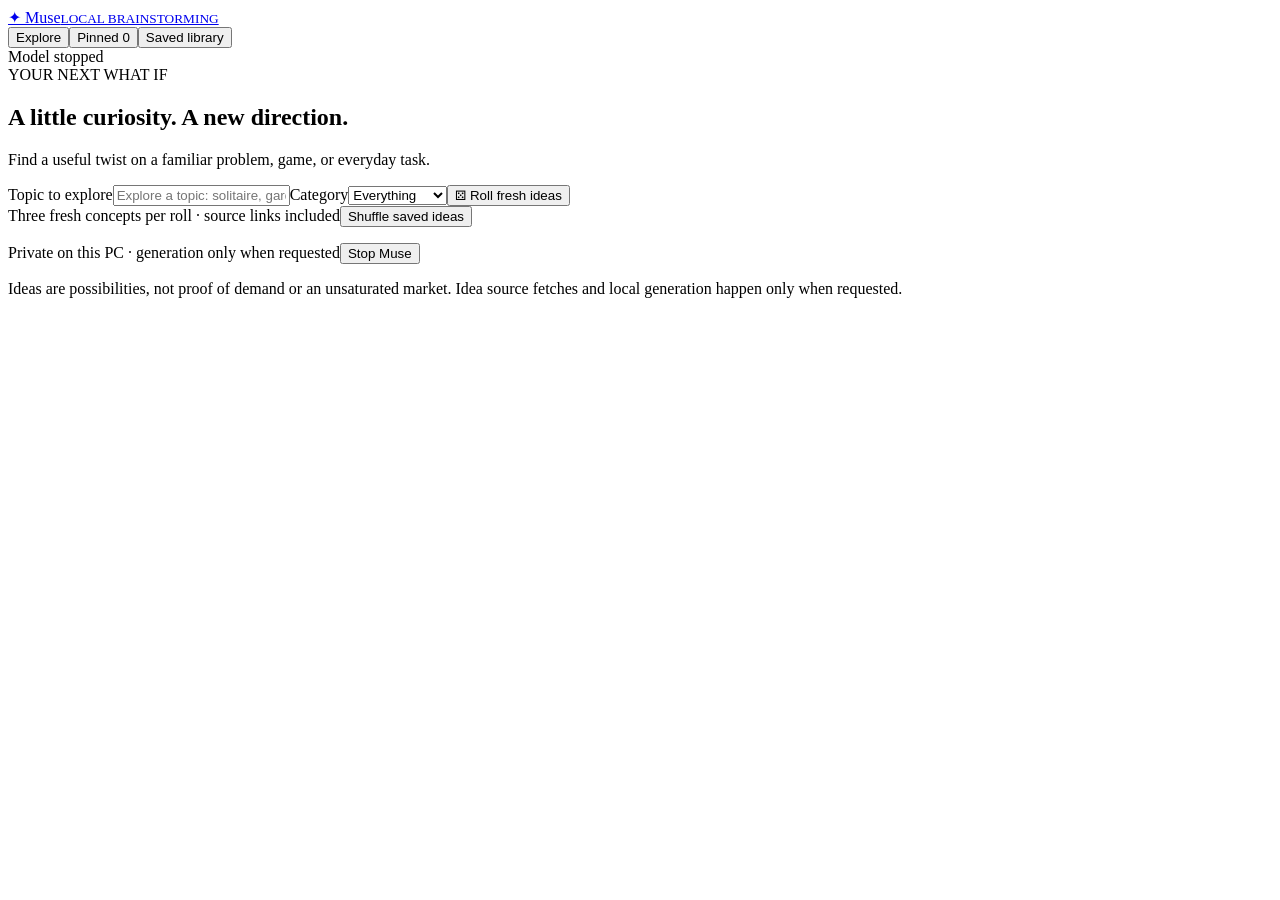
==== local-muse/public/index.html @ 9fb9800f "Remove learning sidebar and automatic resource searches" ====
<!doctype html>
<html lang="en"><head><meta charset="utf-8"><meta name="viewport" content="width=device-width,initial-scale=1"><title>Muse · Local brainstorming</title><link rel="stylesheet" href="/style.css"><script src="/app.js" defer></script></head>
<body>
<div class="app-shell">
<header class="topbar"><a class="brand" href="/">✦ <span>Muse<small>LOCAL BRAINSTORMING</small></span></a><nav aria-label="Main navigation"><button id="exploreNav" class="nav active">Explore</button><button id="pinsNav" class="nav">Pinned <span id="pinCount">0</span></button><button id="libraryNav" class="nav">Saved library</button></nav><span class="badge" id="modelStatus">Model stopped</span></header>
<div class="workspace" id="workspace"><main><section class="hero" aria-label="Explore ideas"><div class="hero-copy"><span class="eyebrow">YOUR NEXT WHAT IF</span><h1 id="heading">A little curiosity. A new direction.</h1><p id="intro">Find a useful twist on a familiar problem, game, or everyday task.</p></div>
<section class="controls" id="generationControls" aria-label="Idea generation controls"><form id="searchForm"><label class="sr-only" for="query">Topic to explore</label><input id="query" maxlength="120" placeholder="Explore a topic: solitaire, gardening, files…"><label class="sr-only" for="category">Category</label><select id="category"><option>Everything</option><option>Games</option><option>Everyday life</option><option>Community</option><option>Hobbies</option><option>Creative</option><option>Learning</option><option>Tools</option></select><button class="primary" id="roll" type="submit">⚄ Roll fresh ideas</button></form><div class="control-footer"><span>Three fresh concepts per roll · source links included</span><button id="shuffle" class="text-button">Shuffle saved ideas</button></div></section>
<section class="controls" id="librarySearchControls" aria-label="Search saved ideas" hidden><label for="libraryQuery">Search your saved ideas</label><div class="library-search-row"><input id="libraryQuery" type="search" maxlength="200" autocomplete="off" placeholder="Try a name, problem, feature, or note…" aria-describedby="librarySearchHint"><button id="clearLibrarySearch" class="secondary" type="button">Clear</button></div><p class="search-hint" id="librarySearchHint">Matches names, descriptions, features, sources, and your notes. Filters instantly.</p></section>
</section><div id="status" role="status" aria-live="polite"></div><p class="library-info" id="libraryInfo" role="status" aria-live="polite" aria-atomic="true"></p><section id="board" class="grid" aria-label="Idea concepts"></section>
<footer><div class="footer-top"><span><span class="dot"></span> Private on this PC · generation only when requested</span><button id="stop" class="stop">Stop Muse</button></div><p>Ideas are possibilities, not proof of demand or an unsaturated market. Idea source fetches and local generation happen only when requested.</p></footer></main>
</div>
</div>
<dialog id="detail"><div class="dialog-top"><span class="eyebrow" id="detailCategory"></span><button id="close" class="icon" aria-label="Close idea">×</button></div><div id="detailBody"></div></dialog>
</body></html>
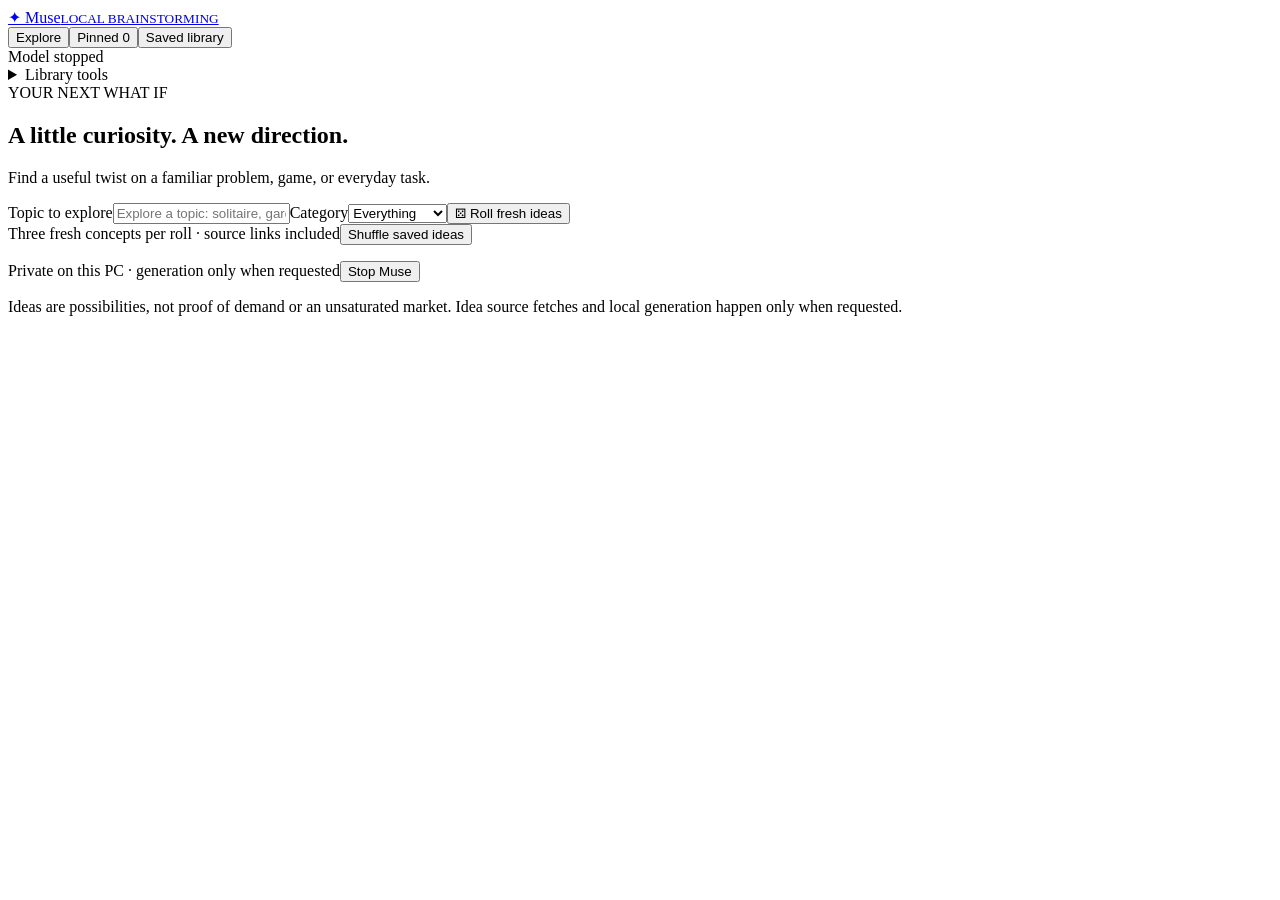
==== commit 28a9f55a: "Add expandable library tools with export import and restorable backups" ====
--- a/local-muse/public/index.html
+++ b/local-muse/public/index.html
@@ -3,6 +3,7 @@
 <body>
 <div class="app-shell">
 <header class="topbar"><a class="brand" href="/">✦ <span>Muse<small>LOCAL BRAINSTORMING</small></span></a><nav aria-label="Main navigation"><button id="exploreNav" class="nav active">Explore</button><button id="pinsNav" class="nav">Pinned <span id="pinCount">0</span></button><button id="libraryNav" class="nav">Saved library</button></nav><span class="badge" id="modelStatus">Model stopped</span></header>
+<details id="libraryTools" class="library-tools"><summary>Library tools</summary><section class="tools-panel" aria-label="Library tools"><h2>Library tools</h2><p>Manage your ideas and pins. Changes stay on this PC.</p><div class="tools-actions"><button id="exportLibrary" class="secondary">Export library</button><button id="importLibrary" class="secondary">Import library</button><button id="createBackup" class="secondary">Create backup</button></div><input id="importFile" type="file" accept=".json,application/json" hidden><p class="tools-hint">Export includes ideas, pins, notes, and branch relationships. Import merges; existing items and pin notes win when IDs match.</p><label for="backupChoice">Restore a local backup</label><select id="backupChoice"><option value="">Open this menu to load backups</option></select><button id="restoreBackup" class="secondary">Restore selected backup</button><p class="tools-hint">Restoring replaces the library and pins with the selected snapshot. Muse backs up your current state first.</p><hr><button id="clearGenerated" class="danger">Clear generated library · keep pins</button><p class="tools-hint">Removes all generated-library tiles. Pinned ideas and their notes remain in Pinned. A backup is created first.</p><p id="toolsStatus" role="status" aria-live="polite"></p></section></details>
 <div class="workspace" id="workspace"><main><section class="hero" aria-label="Explore ideas"><div class="hero-copy"><span class="eyebrow">YOUR NEXT WHAT IF</span><h1 id="heading">A little curiosity. A new direction.</h1><p id="intro">Find a useful twist on a familiar problem, game, or everyday task.</p></div>
 <section class="controls" id="generationControls" aria-label="Idea generation controls"><form id="searchForm"><label class="sr-only" for="query">Topic to explore</label><input id="query" maxlength="120" placeholder="Explore a topic: solitaire, gardening, files…"><label class="sr-only" for="category">Category</label><select id="category"><option>Everything</option><option>Games</option><option>Everyday life</option><option>Community</option><option>Hobbies</option><option>Creative</option><option>Learning</option><option>Tools</option></select><button class="primary" id="roll" type="submit">⚄ Roll fresh ideas</button></form><div class="control-footer"><span>Three fresh concepts per roll · source links included</span><button id="shuffle" class="text-button">Shuffle saved ideas</button></div></section>
 <section class="controls" id="librarySearchControls" aria-label="Search saved ideas" hidden><label for="libraryQuery">Search your saved ideas</label><div class="library-search-row"><input id="libraryQuery" type="search" maxlength="200" autocomplete="off" placeholder="Try a name, problem, feature, or note…" aria-describedby="librarySearchHint"><button id="clearLibrarySearch" class="secondary" type="button">Clear</button></div><p class="search-hint" id="librarySearchHint">Matches names, descriptions, features, sources, and your notes. Filters instantly.</p></section>
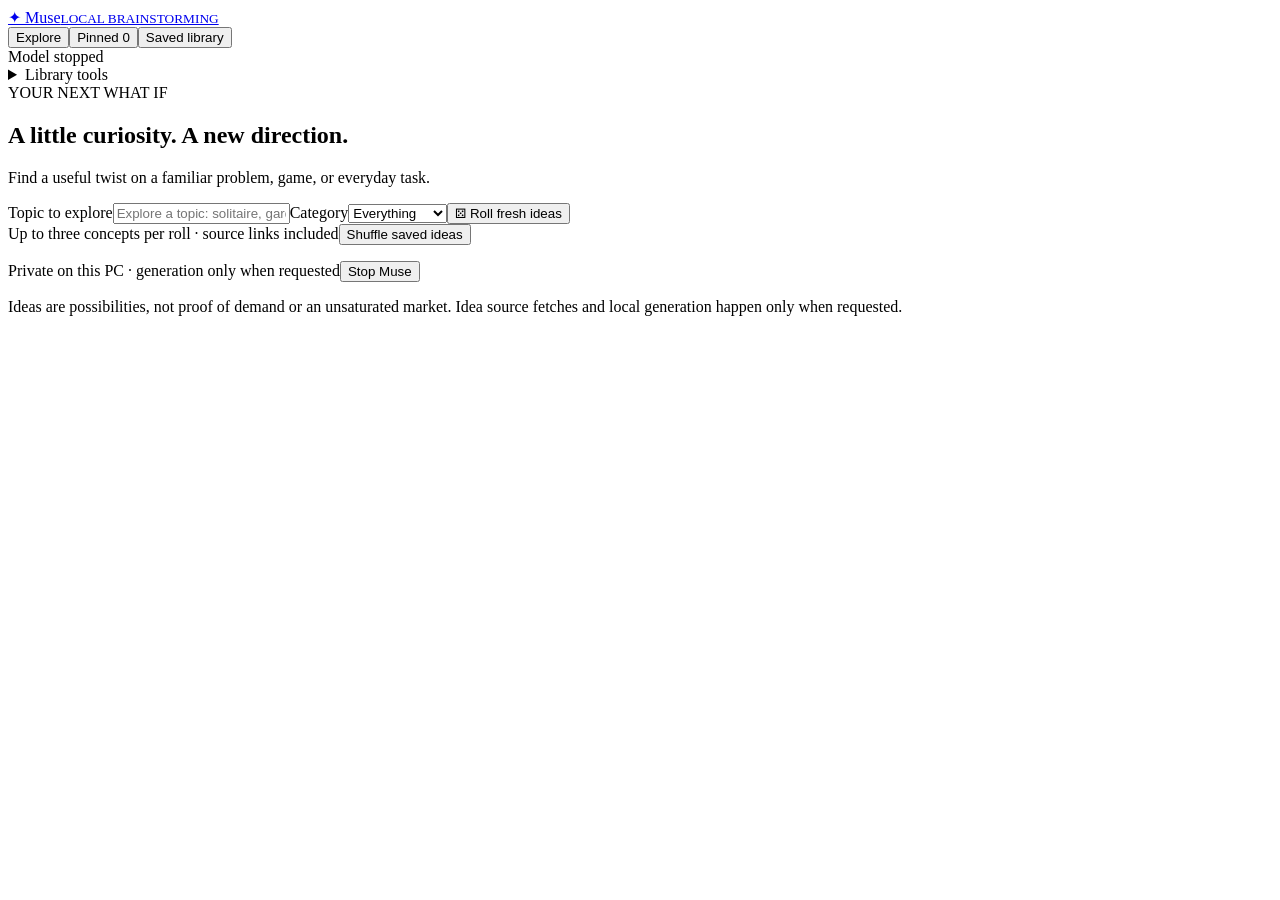
==== commit 7b0b269f: "Improve source relevance and require grounded feasible idea mechanics" ====
--- a/local-muse/public/index.html
+++ b/local-muse/public/index.html
@@ -5,7 +5,7 @@
 <header class="topbar"><a class="brand" href="/">✦ <span>Muse<small>LOCAL BRAINSTORMING</small></span></a><nav aria-label="Main navigation"><button id="exploreNav" class="nav active">Explore</button><button id="pinsNav" class="nav">Pinned <span id="pinCount">0</span></button><button id="libraryNav" class="nav">Saved library</button></nav><span class="badge" id="modelStatus">Model stopped</span></header>
 <details id="libraryTools" class="library-tools"><summary>Library tools</summary><section class="tools-panel" aria-label="Library tools"><h2>Library tools</h2><p>Manage your ideas and pins. Changes stay on this PC.</p><div class="tools-actions"><button id="exportLibrary" class="secondary">Export library</button><button id="importLibrary" class="secondary">Import library</button><button id="createBackup" class="secondary">Create backup</button></div><input id="importFile" type="file" accept=".json,application/json" hidden><p class="tools-hint">Export includes ideas, pins, notes, and branch relationships. Import merges; existing items and pin notes win when IDs match.</p><label for="backupChoice">Restore a local backup</label><select id="backupChoice"><option value="">Open this menu to load backups</option></select><button id="restoreBackup" class="secondary">Restore selected backup</button><p class="tools-hint">Restoring replaces the library and pins with the selected snapshot. Muse backs up your current state first.</p><hr><button id="clearGenerated" class="danger">Clear generated library · keep pins</button><p class="tools-hint">Removes all generated-library tiles. Pinned ideas and their notes remain in Pinned. A backup is created first.</p><p id="toolsStatus" role="status" aria-live="polite"></p></section></details>
 <div class="workspace" id="workspace"><main><section class="hero" aria-label="Explore ideas"><div class="hero-copy"><span class="eyebrow">YOUR NEXT WHAT IF</span><h1 id="heading">A little curiosity. A new direction.</h1><p id="intro">Find a useful twist on a familiar problem, game, or everyday task.</p></div>
-<section class="controls" id="generationControls" aria-label="Idea generation controls"><form id="searchForm"><label class="sr-only" for="query">Topic to explore</label><input id="query" maxlength="120" placeholder="Explore a topic: solitaire, gardening, files…"><label class="sr-only" for="category">Category</label><select id="category"><option>Everything</option><option>Games</option><option>Everyday life</option><option>Community</option><option>Hobbies</option><option>Creative</option><option>Learning</option><option>Tools</option></select><button class="primary" id="roll" type="submit">⚄ Roll fresh ideas</button></form><div class="control-footer"><span>Three fresh concepts per roll · source links included</span><button id="shuffle" class="text-button">Shuffle saved ideas</button></div></section>
+<section class="controls" id="generationControls" aria-label="Idea generation controls"><form id="searchForm"><label class="sr-only" for="query">Topic to explore</label><input id="query" maxlength="120" placeholder="Explore a topic: solitaire, gardening, files…"><label class="sr-only" for="category">Category</label><select id="category"><option>Everything</option><option>Games</option><option>Everyday life</option><option>Community</option><option>Hobbies</option><option>Creative</option><option>Learning</option><option>Tools</option></select><button class="primary" id="roll" type="submit">⚄ Roll fresh ideas</button></form><div class="control-footer"><span>Up to three concepts per roll · source links included</span><button id="shuffle" class="text-button">Shuffle saved ideas</button></div></section>
 <section class="controls" id="librarySearchControls" aria-label="Search saved ideas" hidden><label for="libraryQuery">Search your saved ideas</label><div class="library-search-row"><input id="libraryQuery" type="search" maxlength="200" autocomplete="off" placeholder="Try a name, problem, feature, or note…" aria-describedby="librarySearchHint"><button id="clearLibrarySearch" class="secondary" type="button">Clear</button></div><p class="search-hint" id="librarySearchHint">Matches names, descriptions, features, sources, and your notes. Filters instantly.</p></section>
 </section><div id="status" role="status" aria-live="polite"></div><p class="library-info" id="libraryInfo" role="status" aria-live="polite" aria-atomic="true"></p><section id="board" class="grid" aria-label="Idea concepts"></section>
 <footer><div class="footer-top"><span><span class="dot"></span> Private on this PC · generation only when requested</span><button id="stop" class="stop">Stop Muse</button></div><p>Ideas are possibilities, not proof of demand or an unsaturated market. Idea source fetches and local generation happen only when requested.</p></footer></main>
